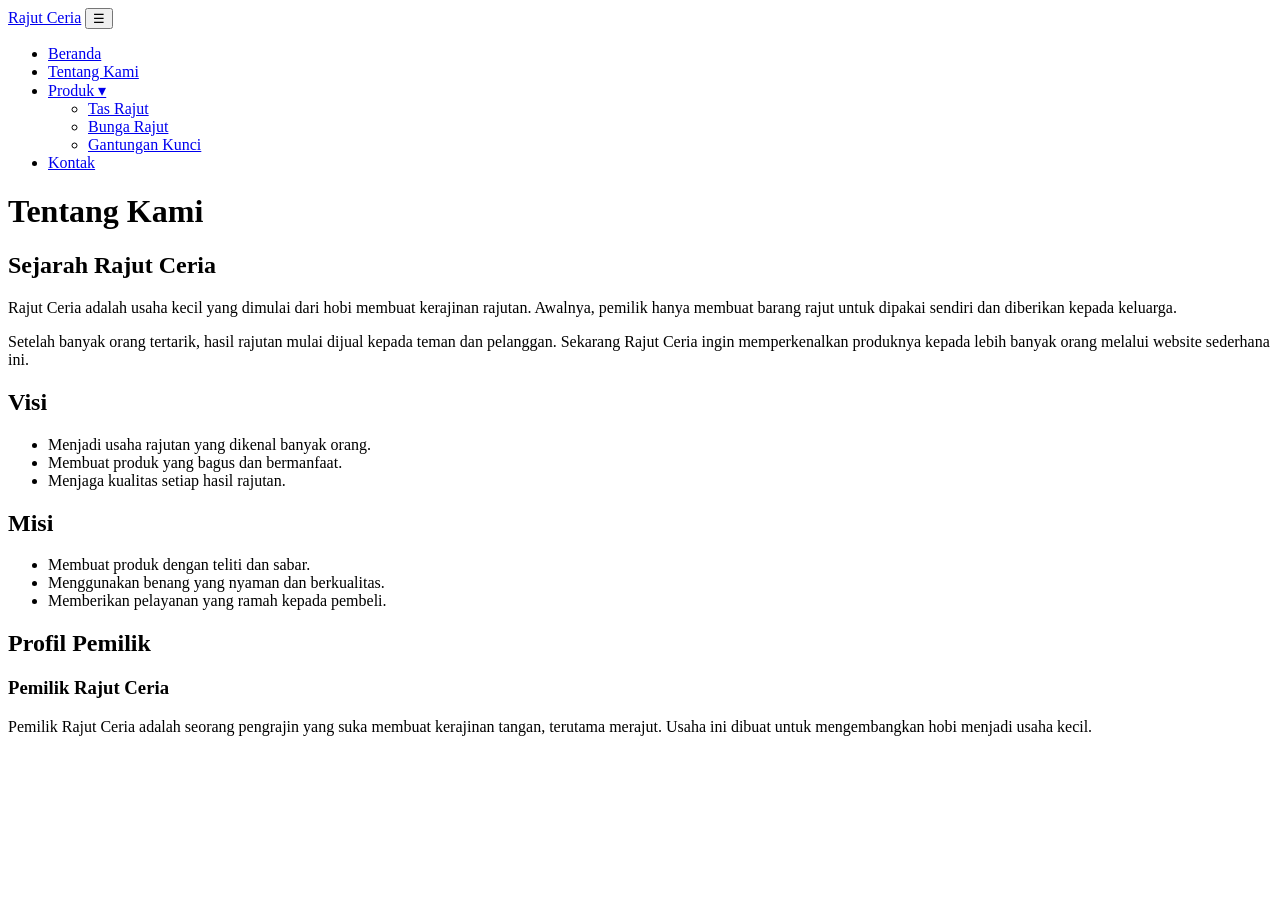
==== about.html @ e5c2fc06 "Add files via upload" ====
<!DOCTYPE html>
<html lang="id">
<head>
  <meta charset="UTF-8">
  <meta name="viewport" content="width=device-width, initial-scale=1.0">
  <title>Tentang Kami - Rajut Ceria</title>
  <link rel="stylesheet" href="css/style.css">
  <script src="js/script.js" defer></script>
</head>
<body>
<header><nav class="navbar">
  <a class="logo" href="index.html">Rajut Ceria</a>
  <button class="menu-btn" id="menuBtn" aria-label="Buka menu">☰</button>
  <ul class="nav-menu" id="navMenu">
    <li><a href="index.html">Beranda</a></li><li><a class="active" href="about.html">Tentang Kami</a></li>
    <li class="dropdown"><a href="produk.html">Produk ▾</a><ul class="dropdown-menu">
      <li><a href="produk.html#tas">Tas Rajut</a></li><li><a href="produk.html#bunga">Bunga Rajut</a></li><li><a href="produk.html#gantungan">Gantungan Kunci</a></li>
    </ul></li><li><a href="kontak.html">Kontak</a></li>
  </ul>
</nav></header>
<main class="content">
  <h1>Tentang Kami</h1>
  <h2>Sejarah Rajut Ceria</h2>
  <p>Rajut Ceria adalah usaha kecil yang dimulai dari hobi membuat kerajinan rajutan. Awalnya, pemilik hanya membuat barang rajut untuk dipakai sendiri dan diberikan kepada keluarga.</p>
  <p>Setelah banyak orang tertarik, hasil rajutan mulai dijual kepada teman dan pelanggan. Sekarang Rajut Ceria ingin memperkenalkan produknya kepada lebih banyak orang melalui website sederhana ini.</p>
  <h2>Visi</h2>
  <ul>
    <li>Menjadi usaha rajutan yang dikenal banyak orang.</li>
    <li>Membuat produk yang bagus dan bermanfaat.</li>
    <li>Menjaga kualitas setiap hasil rajutan.</li>
  </ul>
  <h2>Misi</h2>
  <ul>
    <li>Membuat produk dengan teliti dan sabar.</li>
    <li>Menggunakan benang yang nyaman dan berkualitas.</li>
    <li>Memberikan pelayanan yang ramah kepada pembeli.</li>
  </ul>
  <h2>Profil Pemilik</h2>
  <div class="card"><h3>Pemilik Rajut Ceria</h3>
    <p>Pemilik Rajut Ceria adalah seorang pengrajin yang suka membuat kerajinan tangan, terutama merajut. Usaha ini dibuat untuk mengembangkan hobi menjadi usaha kecil.</p>
  </div>
</main>
</body>
</html>
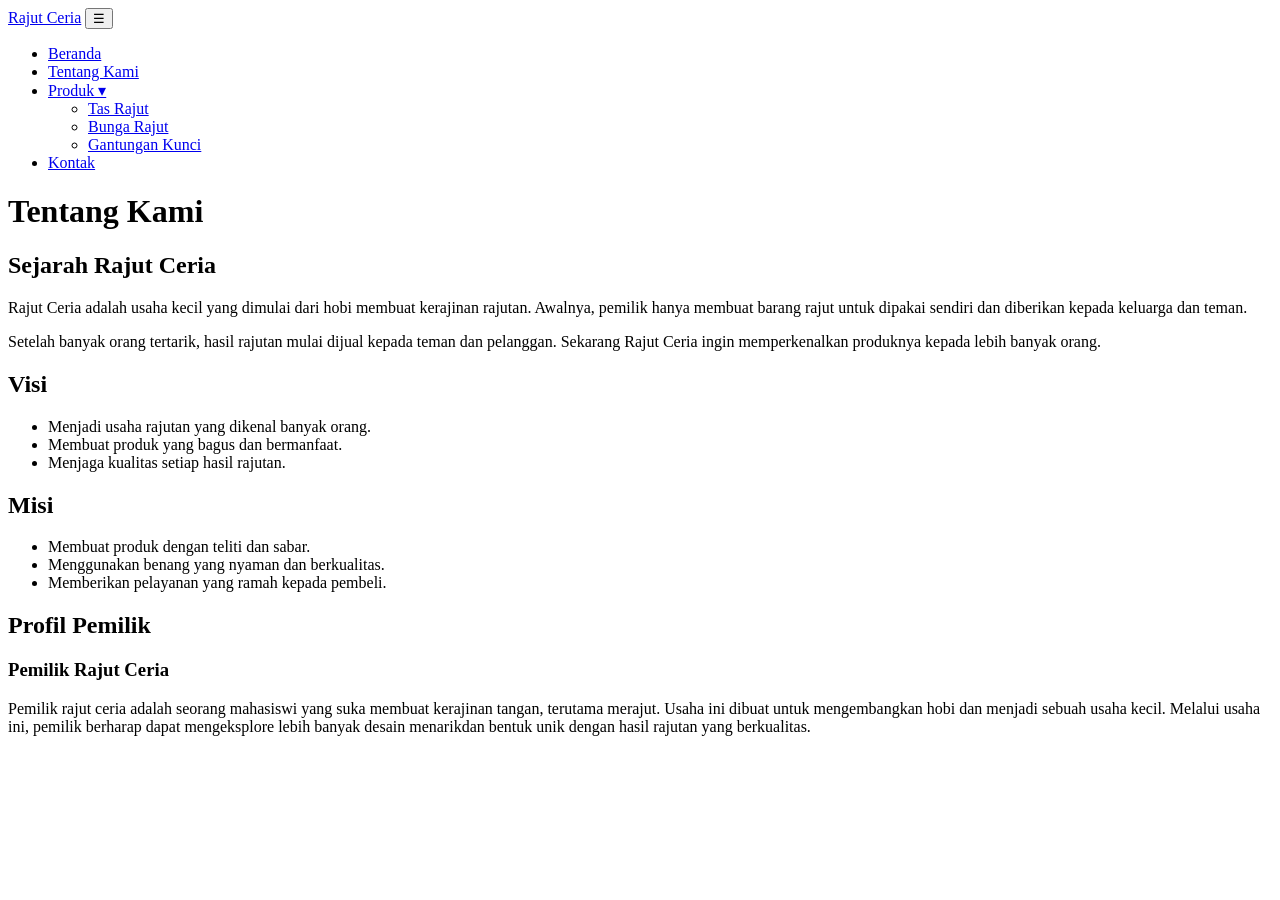
==== commit 448ac927: "Add files via upload" ====
--- a/about.html
+++ b/about.html
@@ -1,44 +1,61 @@
 <!DOCTYPE html>
 <html lang="id">
 <head>
-  <meta charset="UTF-8">
-  <meta name="viewport" content="width=device-width, initial-scale=1.0">
-  <title>Tentang Kami - Rajut Ceria</title>
-  <link rel="stylesheet" href="css/style.css">
-  <script src="js/script.js" defer></script>
+    <meta charset="UTF-8">
+    <meta name="viewport" content="width=device-width, initial-scale=1.0">
+    <link rel="preconnect" href="https://fonts.googleapis.com">
+    <link rel="preconnect" href="https://fonts.gstatic.com" crossorigin>
+    <link href="https://fonts.googleapis.com/css2?family=Fredoka:wght@400;500;600;700&family=Nunito:wght@400;500;600;700;800&display=swap" rel="stylesheet">
+    <title>Tentang Kami - Rajut Ceria</title>
+    <link rel="stylesheet" href="css/style.css">
+    <script src="js/script.js" defer></script>
 </head>
 <body>
-<header><nav class="navbar">
-  <a class="logo" href="index.html">Rajut Ceria</a>
-  <button class="menu-btn" id="menuBtn" aria-label="Buka menu">☰</button>
-  <ul class="nav-menu" id="navMenu">
-    <li><a href="index.html">Beranda</a></li><li><a class="active" href="about.html">Tentang Kami</a></li>
-    <li class="dropdown"><a href="produk.html">Produk ▾</a><ul class="dropdown-menu">
-      <li><a href="produk.html#tas">Tas Rajut</a></li><li><a href="produk.html#bunga">Bunga Rajut</a></li><li><a href="produk.html#gantungan">Gantungan Kunci</a></li>
-    </ul></li><li><a href="kontak.html">Kontak</a></li>
-  </ul>
-</nav></header>
-<main class="content">
-  <h1>Tentang Kami</h1>
-  <h2>Sejarah Rajut Ceria</h2>
-  <p>Rajut Ceria adalah usaha kecil yang dimulai dari hobi membuat kerajinan rajutan. Awalnya, pemilik hanya membuat barang rajut untuk dipakai sendiri dan diberikan kepada keluarga.</p>
-  <p>Setelah banyak orang tertarik, hasil rajutan mulai dijual kepada teman dan pelanggan. Sekarang Rajut Ceria ingin memperkenalkan produknya kepada lebih banyak orang melalui website sederhana ini.</p>
-  <h2>Visi</h2>
-  <ul>
-    <li>Menjadi usaha rajutan yang dikenal banyak orang.</li>
-    <li>Membuat produk yang bagus dan bermanfaat.</li>
-    <li>Menjaga kualitas setiap hasil rajutan.</li>
-  </ul>
-  <h2>Misi</h2>
-  <ul>
-    <li>Membuat produk dengan teliti dan sabar.</li>
-    <li>Menggunakan benang yang nyaman dan berkualitas.</li>
-    <li>Memberikan pelayanan yang ramah kepada pembeli.</li>
-  </ul>
-  <h2>Profil Pemilik</h2>
-  <div class="card"><h3>Pemilik Rajut Ceria</h3>
-    <p>Pemilik Rajut Ceria adalah seorang pengrajin yang suka membuat kerajinan tangan, terutama merajut. Usaha ini dibuat untuk mengembangkan hobi menjadi usaha kecil.</p>
-  </div>
-</main>
+    <header>
+    <nav class="navbar">
+        <a class="logo" href="index.html">Rajut Ceria</a>
+        <button class="menu-btn" id="menuBtn" type="button">☰</button>
+        <ul class="nav-menu" id="navMenu">
+            <li><a class="" href="index.html">Beranda</a></li>
+            <li><a class="active" href="about.html">Tentang Kami</a></li>
+            <li class="dropdown">
+                <a class="" href="produk.html" id="produkBtn">Produk ▾</a>
+                <ul class="dropdown-menu" id="submenu">
+                    <li><a href="produk.html#tas">Tas Rajut</a></li>
+                    <li><a href="produk.html#bunga">Bunga Rajut</a></li>
+                    <li><a href="produk.html#gantungan">Gantungan Kunci</a></li>
+                </ul>
+            </li>
+            <li><a class="" href="kontak.html">Kontak</a></li>
+        </ul>
+    </nav>
+</header>
+
+    <main class="content">
+        <h1>Tentang Kami</h1>
+        <h2>Sejarah Rajut Ceria</h2>
+        <p>Rajut Ceria adalah usaha kecil yang dimulai dari hobi membuat kerajinan rajutan. Awalnya, pemilik hanya membuat barang rajut untuk dipakai sendiri dan diberikan kepada keluarga dan teman.</p>
+        <p>Setelah banyak orang tertarik, hasil rajutan mulai dijual kepada teman dan pelanggan. Sekarang Rajut Ceria ingin memperkenalkan produknya kepada lebih banyak orang.</p>
+
+        <h2>Visi</h2>
+        <ul>
+            <li>Menjadi usaha rajutan yang dikenal banyak orang.</li>
+            <li>Membuat produk yang bagus dan bermanfaat.</li>
+            <li>Menjaga kualitas setiap hasil rajutan.</li>
+        </ul>
+
+        <h2>Misi</h2>
+        <ul>
+            <li>Membuat produk dengan teliti dan sabar.</li>
+            <li>Menggunakan benang yang nyaman dan berkualitas.</li>
+            <li>Memberikan pelayanan yang ramah kepada pembeli.</li>
+        </ul>
+
+        <h2>Profil Pemilik</h2>
+        <div class="card">
+            <h3>Pemilik Rajut Ceria</h3>
+            <p>Pemilik rajut ceria adalah seorang mahasiswi yang suka membuat kerajinan tangan, terutama merajut. Usaha ini dibuat untuk mengembangkan hobi dan menjadi sebuah usaha kecil. Melalui usaha ini, pemilik berharap dapat mengeksplore lebih banyak desain menarikdan bentuk unik dengan hasil rajutan yang berkualitas.</p>
+        </div>
+    </main>
 </body>
 </html>
